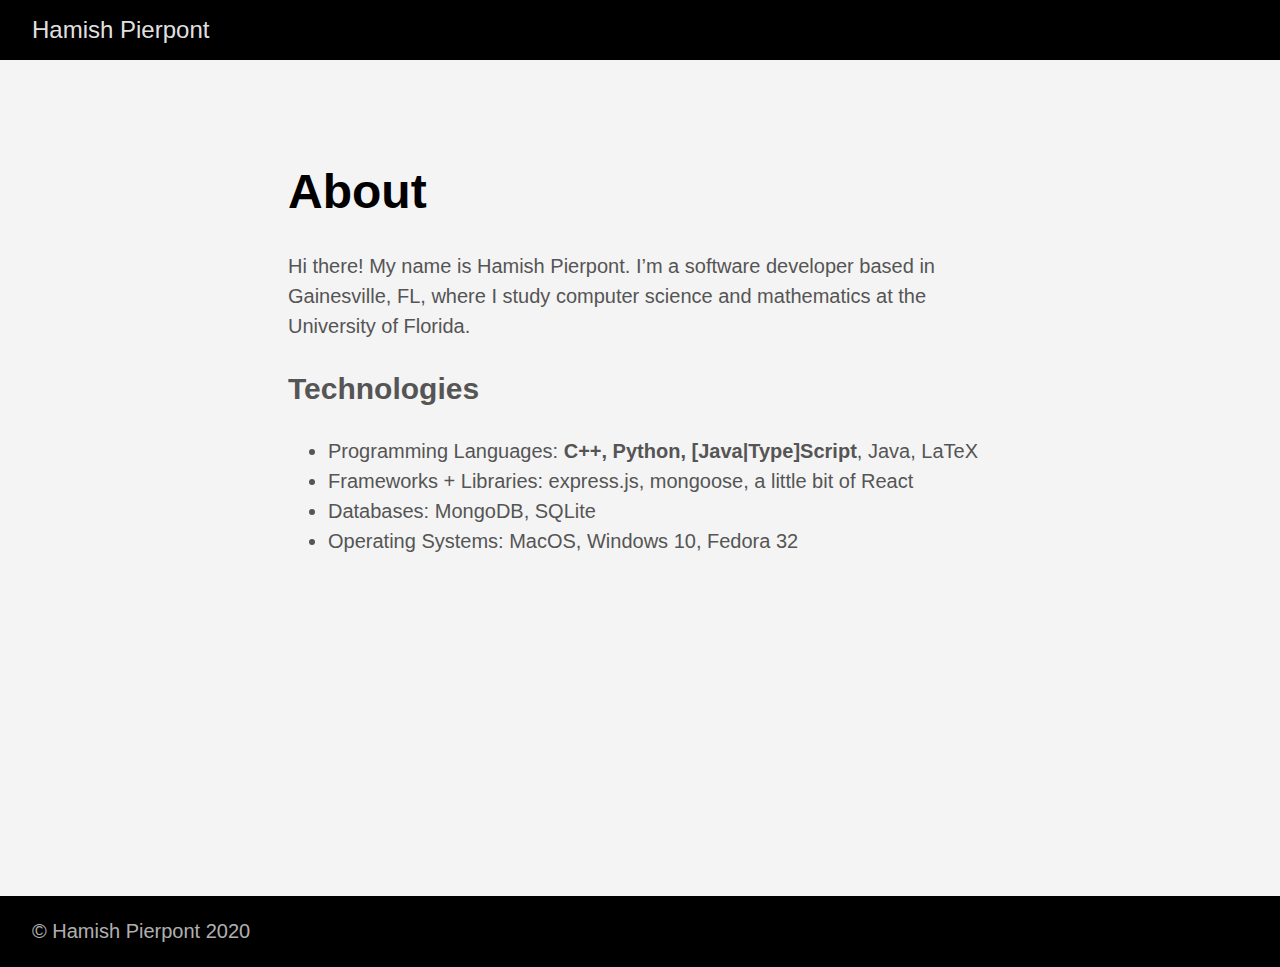
==== about/index.html @ 288a258d "rebuilding site Mon 21 Dec 2020 04:11:57 PM EST" ====
<!DOCTYPE html>
<html lang="en-us">
  <head>
    <meta charset="utf-8">
    <meta http-equiv="X-UA-Compatible" content="IE=edge,chrome=1">
    
    <title>About | Hamish Pierpont</title>
    <meta name="viewport" content="width=device-width,minimum-scale=1">
    <meta name="description" content="Hi there! My name is Hamish Pierpont. I&rsquo;m a software developer based in Gainesville, FL, where I study computer science and mathematics at the University of Florida.
Technologies  Programming Languages: C&#43;&#43;, Python, [Java|Type]Script, Java, LaTeX Frameworks &#43; Libraries: express.js, mongoose, a little bit of React Databases: MongoDB, SQLite Operating Systems: MacOS, Windows 10, Fedora 32  ">
    <meta name="generator" content="Hugo 0.69.0" />
    
    
      <META NAME="ROBOTS" CONTENT="NOINDEX, NOFOLLOW">
    

    
    
      <link href="/dist/css/app.4fc0b62e4b82c997bb0041217cd6b979.css" rel="stylesheet">
    

    

    
      

    

    
    
    <meta property="og:title" content="About" />
<meta property="og:description" content="Hi there! My name is Hamish Pierpont. I&rsquo;m a software developer based in Gainesville, FL, where I study computer science and mathematics at the University of Florida.
Technologies  Programming Languages: C&#43;&#43;, Python, [Java|Type]Script, Java, LaTeX Frameworks &#43; Libraries: express.js, mongoose, a little bit of React Databases: MongoDB, SQLite Operating Systems: MacOS, Windows 10, Fedora 32  " />
<meta property="og:type" content="article" />
<meta property="og:url" content="https://hamishpierpont.github.io/about/" />
<meta property="article:published_time" content="2020-12-21T15:09:46-05:00" />
<meta property="article:modified_time" content="2020-12-21T15:09:46-05:00" />
<meta itemprop="name" content="About">
<meta itemprop="description" content="Hi there! My name is Hamish Pierpont. I&rsquo;m a software developer based in Gainesville, FL, where I study computer science and mathematics at the University of Florida.
Technologies  Programming Languages: C&#43;&#43;, Python, [Java|Type]Script, Java, LaTeX Frameworks &#43; Libraries: express.js, mongoose, a little bit of React Databases: MongoDB, SQLite Operating Systems: MacOS, Windows 10, Fedora 32  ">
<meta itemprop="datePublished" content="2020-12-21T15:09:46-05:00" />
<meta itemprop="dateModified" content="2020-12-21T15:09:46-05:00" />
<meta itemprop="wordCount" content="55">



<meta itemprop="keywords" content="" /><meta name="twitter:card" content="summary"/>
<meta name="twitter:title" content="About"/>
<meta name="twitter:description" content="Hi there! My name is Hamish Pierpont. I&rsquo;m a software developer based in Gainesville, FL, where I study computer science and mathematics at the University of Florida.
Technologies  Programming Languages: C&#43;&#43;, Python, [Java|Type]Script, Java, LaTeX Frameworks &#43; Libraries: express.js, mongoose, a little bit of React Databases: MongoDB, SQLite Operating Systems: MacOS, Windows 10, Fedora 32  "/>

	
  </head>

  <body class="ma0 avenir bg-near-white">

    

  <header>
    <div class="bg-black">
      <nav class="pv3 ph3 ph4-ns" role="navigation">
  <div class="flex-l justify-between items-center center">
    <a href="/" class="f3 fw2 hover-white no-underline white-90 dib">
      
        Hamish Pierpont
      
    </a>
    <div class="flex-l items-center">
      

      
      















    </div>
  </div>
</nav>

    </div>
  </header>


    <main class="pb7" role="main">
      
  <div class="flex-l mt2 mw8 center">
    <article class="center cf pv5 ph3 ph4-ns mw7">
      <header>
        <p class="f6 b helvetica tracked">
          
        </p>
        <h1 class="f1">
          About
        </h1>
      </header>
      <div class="nested-copy-line-height lh-copy f4 nested-links nested-img mid-gray">
        <p>Hi there! My name is Hamish Pierpont. I&rsquo;m a software developer based in
Gainesville, FL, where I study computer science and mathematics at the
University of Florida.</p>
<h2 id="technologies">Technologies</h2>
<ul>
<li>Programming Languages: <strong>C++, Python, [Java|Type]Script</strong>, Java, LaTeX</li>
<li>Frameworks + Libraries: express.js, mongoose, a little bit of React</li>
<li>Databases: MongoDB, SQLite</li>
<li>Operating Systems: MacOS, Windows 10, Fedora 32</li>
</ul>

      </div>
    </article>
  </div>

    </main>
    <footer class="bg-black bottom-0 w-100 pa3" role="contentinfo">
  <div class="flex justify-between">
  <a class="f4 fw4 hover-white no-underline white-70 dn dib-ns pv2 ph3" href="https://hamishpierpont.github.io" >
    &copy;  Hamish Pierpont 2020 
  </a>
    <div>














</div>
  </div>
</footer>

    

  <script src="/dist/js/app.3fc0f988d21662902933.js"></script>


  </body>
</html>
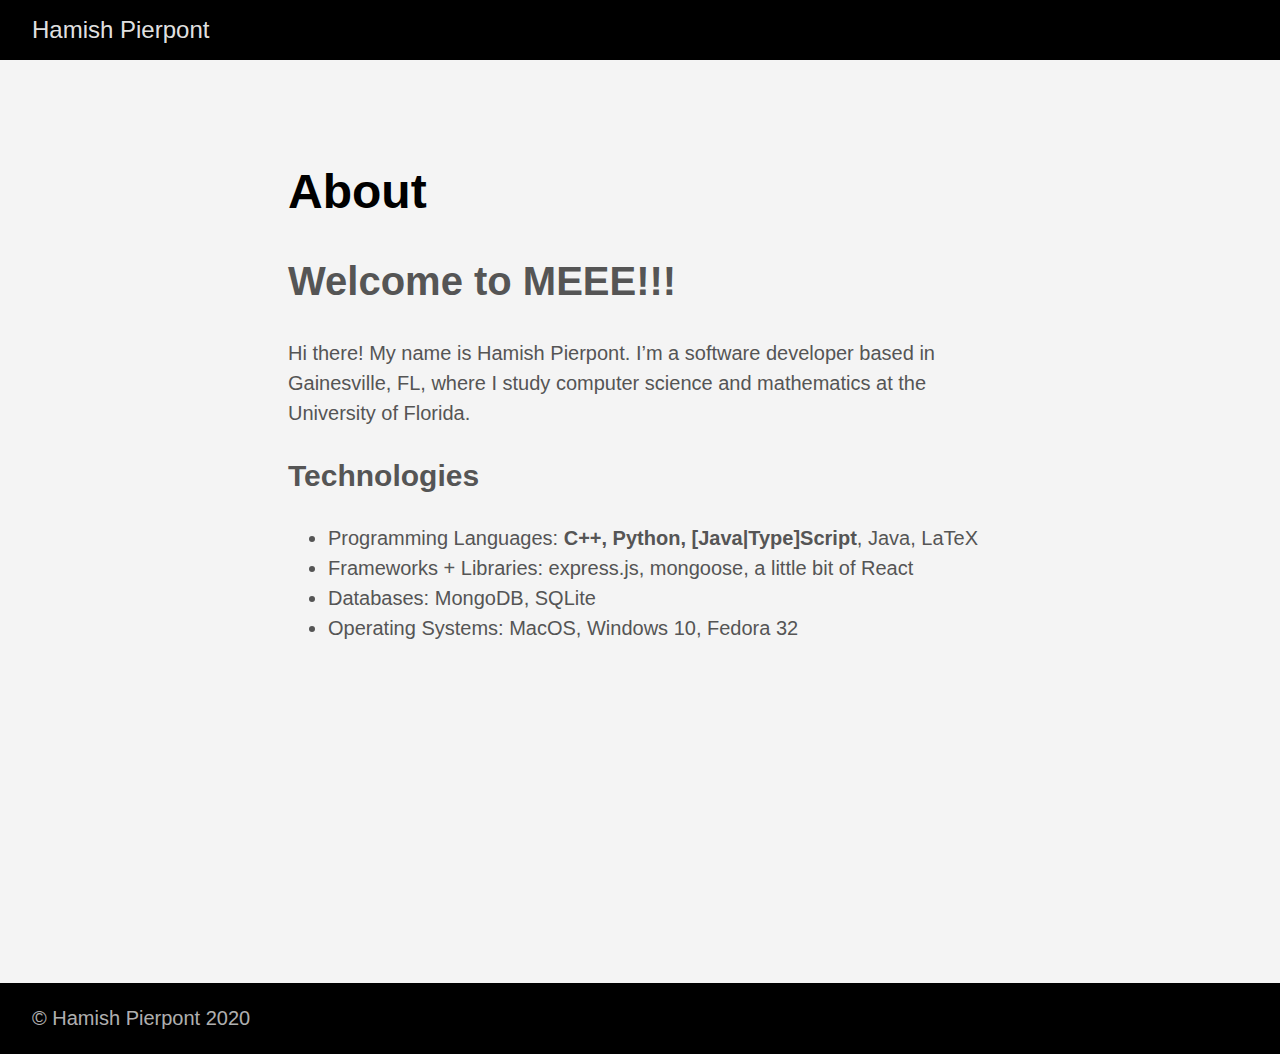
==== commit 7b6e63f3: "rebuilding site Tue 22 Dec 2020 04:43:39 PM EST" ====
--- a/about/index.html
+++ b/about/index.html
@@ -6,7 +6,7 @@
     
     <title>About | Hamish Pierpont</title>
     <meta name="viewport" content="width=device-width,minimum-scale=1">
-    <meta name="description" content="Hi there! My name is Hamish Pierpont. I&rsquo;m a software developer based in Gainesville, FL, where I study computer science and mathematics at the University of Florida.
+    <meta name="description" content="Welcome to MEEE!!! Hi there! My name is Hamish Pierpont. I&rsquo;m a software developer based in Gainesville, FL, where I study computer science and mathematics at the University of Florida.
 Technologies  Programming Languages: C&#43;&#43;, Python, [Java|Type]Script, Java, LaTeX Frameworks &#43; Libraries: express.js, mongoose, a little bit of React Databases: MongoDB, SQLite Operating Systems: MacOS, Windows 10, Fedora 32  ">
     <meta name="generator" content="Hugo 0.69.0" />
     
@@ -29,24 +29,24 @@
     
     
     <meta property="og:title" content="About" />
-<meta property="og:description" content="Hi there! My name is Hamish Pierpont. I&rsquo;m a software developer based in Gainesville, FL, where I study computer science and mathematics at the University of Florida.
+<meta property="og:description" content="Welcome to MEEE!!! Hi there! My name is Hamish Pierpont. I&rsquo;m a software developer based in Gainesville, FL, where I study computer science and mathematics at the University of Florida.
 Technologies  Programming Languages: C&#43;&#43;, Python, [Java|Type]Script, Java, LaTeX Frameworks &#43; Libraries: express.js, mongoose, a little bit of React Databases: MongoDB, SQLite Operating Systems: MacOS, Windows 10, Fedora 32  " />
 <meta property="og:type" content="article" />
 <meta property="og:url" content="https://hamishpierpont.github.io/about/" />
 <meta property="article:published_time" content="2020-12-21T15:09:46-05:00" />
 <meta property="article:modified_time" content="2020-12-21T15:09:46-05:00" />
 <meta itemprop="name" content="About">
-<meta itemprop="description" content="Hi there! My name is Hamish Pierpont. I&rsquo;m a software developer based in Gainesville, FL, where I study computer science and mathematics at the University of Florida.
+<meta itemprop="description" content="Welcome to MEEE!!! Hi there! My name is Hamish Pierpont. I&rsquo;m a software developer based in Gainesville, FL, where I study computer science and mathematics at the University of Florida.
 Technologies  Programming Languages: C&#43;&#43;, Python, [Java|Type]Script, Java, LaTeX Frameworks &#43; Libraries: express.js, mongoose, a little bit of React Databases: MongoDB, SQLite Operating Systems: MacOS, Windows 10, Fedora 32  ">
 <meta itemprop="datePublished" content="2020-12-21T15:09:46-05:00" />
 <meta itemprop="dateModified" content="2020-12-21T15:09:46-05:00" />
-<meta itemprop="wordCount" content="55">
+<meta itemprop="wordCount" content="58">
 
 
 
 <meta itemprop="keywords" content="" /><meta name="twitter:card" content="summary"/>
 <meta name="twitter:title" content="About"/>
-<meta name="twitter:description" content="Hi there! My name is Hamish Pierpont. I&rsquo;m a software developer based in Gainesville, FL, where I study computer science and mathematics at the University of Florida.
+<meta name="twitter:description" content="Welcome to MEEE!!! Hi there! My name is Hamish Pierpont. I&rsquo;m a software developer based in Gainesville, FL, where I study computer science and mathematics at the University of Florida.
 Technologies  Programming Languages: C&#43;&#43;, Python, [Java|Type]Script, Java, LaTeX Frameworks &#43; Libraries: express.js, mongoose, a little bit of React Databases: MongoDB, SQLite Operating Systems: MacOS, Windows 10, Fedora 32  "/>
 
 	
@@ -106,7 +106,8 @@
         </h1>
       </header>
       <div class="nested-copy-line-height lh-copy f4 nested-links nested-img mid-gray">
-        <p>Hi there! My name is Hamish Pierpont. I&rsquo;m a software developer based in
+        <h1 id="welcome-to-meee">Welcome to MEEE!!!</h1>
+<p>Hi there! My name is Hamish Pierpont. I&rsquo;m a software developer based in
 Gainesville, FL, where I study computer science and mathematics at the
 University of Florida.</p>
 <h2 id="technologies">Technologies</h2>
